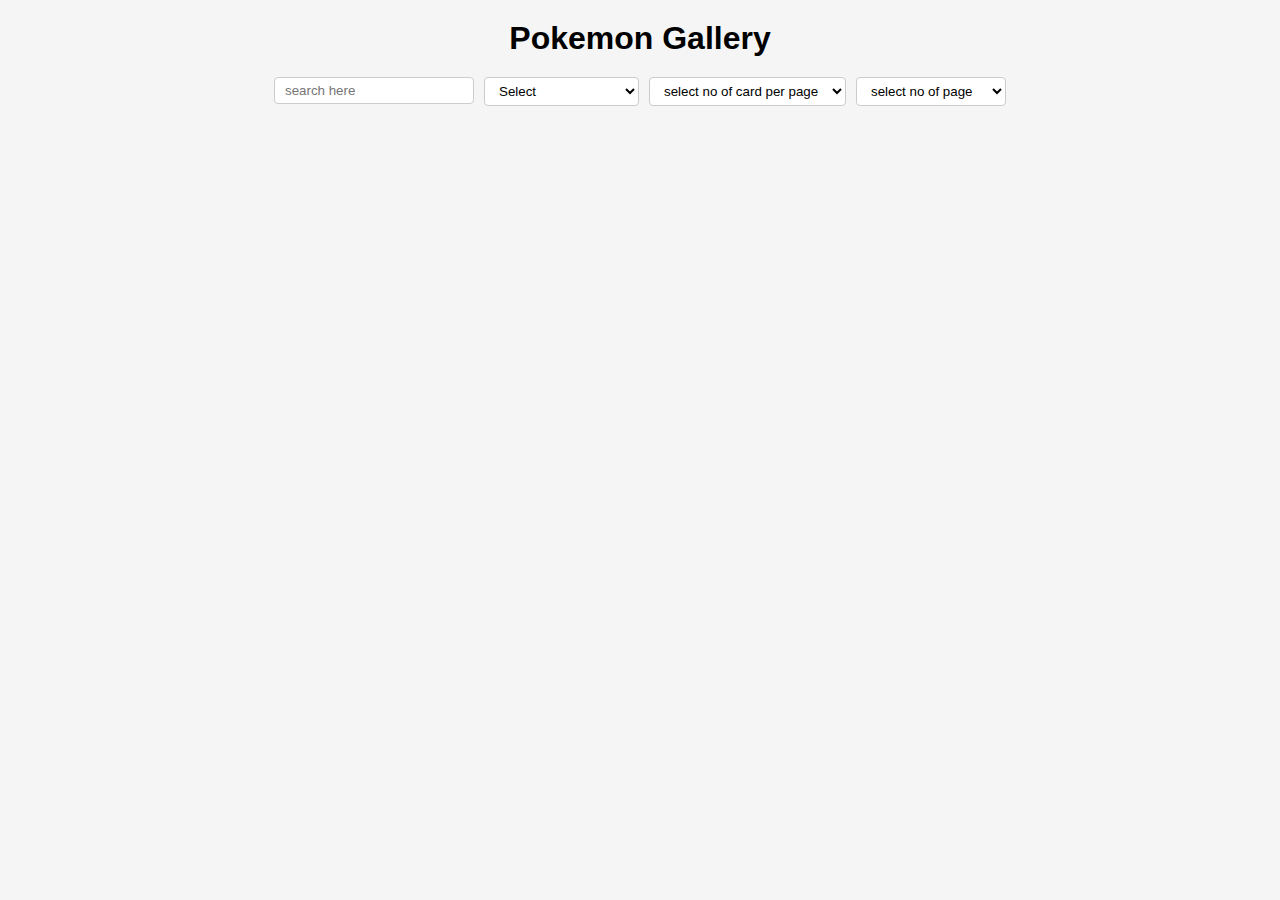
==== pagition with filter options/index.html @ f50016e3 "task 14" ====
<!-- <link rel="stylesheet" href="style.css"> -->
<!DOCTYPE html>
<html lang="en">
<head>
    <meta charset="UTF-8">
    <meta name="viewport" content="width=device-width, initial-scale=1.0">
    <title>Pokemon Gallery</title>
    <style>
        * {
            margin: 0;
            padding: 0;
            box-sizing: border-box;
        }

        body {
            font-family: Arial, sans-serif;
            padding: 20px;
            background-color: #f5f5f5;
            max-width: 1200px;
            margin: 0 auto;
        }

        .container {
            display: flex;
            flex-direction: column;
            align-items: center;
            width: 100%;
        }

        .header {
            text-align: center;
            margin-bottom: 20px;
            width: 100%;
        }

        .controls {
            display: flex;
            gap: 10px;
            margin-bottom: 20px;
            justify-content: center;
            flex-wrap: wrap;
            width: 100%;
        }

        .controls input,
        .controls select {
            padding: 5px 10px;
            border: 1px solid #ccc;
            border-radius: 4px;
            background-color: white;
        }

        .controls input {
            min-width: 200px;
        }

        .controls select {
            min-width: 150px;
        }

        .gallery {
            display: grid;
            grid-template-columns: repeat(auto-fill, minmax(200px, 1fr));
            gap: 20px;
            margin-bottom: 20px;
            width: 100%;
        }

        .card {
            background: white;
            border-radius: 8px;
            box-shadow: 0 2px 8px rgba(0,0,0,0.1);
            padding: 15px;
            text-align: center;
            transition: transform 0.2s;
        }

        .card:hover {
            transform: translateY(-2px);
            box-shadow: 0 4px 12px rgba(0,0,0,0.15);
        }

        .card img {
            width: 120px;
            height: 120px;
            object-fit: contain;
        }

        .pagination {
            display: flex;
            justify-content: center;
            gap: 5px;
            margin-top: 20px;
            flex-wrap: wrap;
            max-width: 800px;
            margin: 20px auto;
        }

        .pagination button {
            padding: 5px 10px;
            border: 1px solid #ddd;
            background: white;
            cursor: pointer;
            border-radius: 4px;
            min-width: 35px;
            transition: all 0.2s;
        }

        .pagination button.active {
            background: #007bff;
            color: white;
            border-color: #007bff;
        }

        .pagination button:hover:not(:disabled) {
            background: #f0f0f0;
        }

        .pagination button:disabled {
            background: #eee;
            cursor: not-allowed;
        }
    </style>
</head>
<body>
    <div class="container">
        <div class="header">
            <h1>Pokemon Gallery</h1>
        </div>

        <div class="controls">
            <div>
                <input type="text" id="search" placeholder="search here">
            </div>
            <div>
                <select id="sortOrder">
                    <option value="">Select</option>
                    <option value="height-low">Height: low to high</option>
                    <option value="height-high">Height: high to low</option>
                    <option value="weight-low">Weight: low to high</option>
                    <option value="weight-high">Weight: high to low</option>
                    <option value="order-low">Order: low to high</option>
                    <option value="order-high">Order: high to low</option>
                </select>
            </div>
            <div>
                <select id="perPage">
                    <option value="">select no of card per page</option>
                    <option value="5">5</option>
                    <option value="10">10</option>
                    <option value="15">15</option>
                    <option value="25">25</option>
                    <option value="50">50</option>
                    <option value="100">100</option>
                    <option value="120">120</option>
                </select>
            </div>
            <div>
                <select id="totalPages">
                    <option value="">select no of page</option>
                    <option value="120">120</option>
                    <option value="100">100</option>
                    <option value="50">50</option>
                    <option value="25">25</option>
                    <option value="15">15</option>
                    <option value="10">10</option>
                    <option value="5">5</option>
                </select>
            </div>
        </div>

        <div class="gallery" id="pokemonGallery"></div>
        <div class="pagination" id="pagination"></div>
    </div>

    <script src="script.js"></script>
</body>
</html>
---- pagition with filter options/style.css ----
* {
    margin: 0;
    padding: 0;
    box-sizing: border-box;
}

body {
    font-family: Arial, sans-serif;
    padding: 20px;
    background-color: #f5f5f5;
}

.header {
    text-align: center;
    margin-bottom: 20px;
}

.controls {
    display: flex;
    gap: 10px;
    margin-bottom: 20px;
    justify-content: center;
}

.controls input,
.controls select {
    padding: 5px 10px;
    border: 1px solid #ccc;
    border-radius: 4px;
    background-color: white;
}

.controls input {
    min-width: 200px;
}

.gallery {
    display: grid;
    grid-template-columns: repeat(auto-fill, minmax(200px, 1fr));
    gap: 20px;
    margin-bottom: 20px;
}

.card {
    background: white;
    border-radius: 8px;
    box-shadow: 0 2px 8px rgba(0,0,0,0.1);
    padding: 15px;
    text-align: center;
    transition: transform 0.2s;
}

.card:hover {
    transform: translateY(-2px);
    box-shadow: 0 4px 12px rgba(0,0,0,0.15);
}

.card img {
    width: 120px;
    height: 120px;
    object-fit: contain;
}

.pagination {
    display: flex;
    justify-content: center;
    gap: 5px;
    margin-top: 20px;
}

.pagination button {
    padding: 5px 10px;
    border: 1px solid #ddd;
    background: white;
    cursor: pointer;
    border-radius: 4px;
    min-width: 35px;
    transition: all 0.2s;
}

.pagination button.active {
    background: #007bff;
    color: white;
    border-color: #007bff;
}

.pagination button:hover:not(:disabled) {
    background: #f0f0f0;
}

.pagination button:disabled {
    background: #eee;
    cursor: not-allowed;
}

.field-label {
    font-size: 14px;
    margin-bottom: 4px;
    color: #666;
}
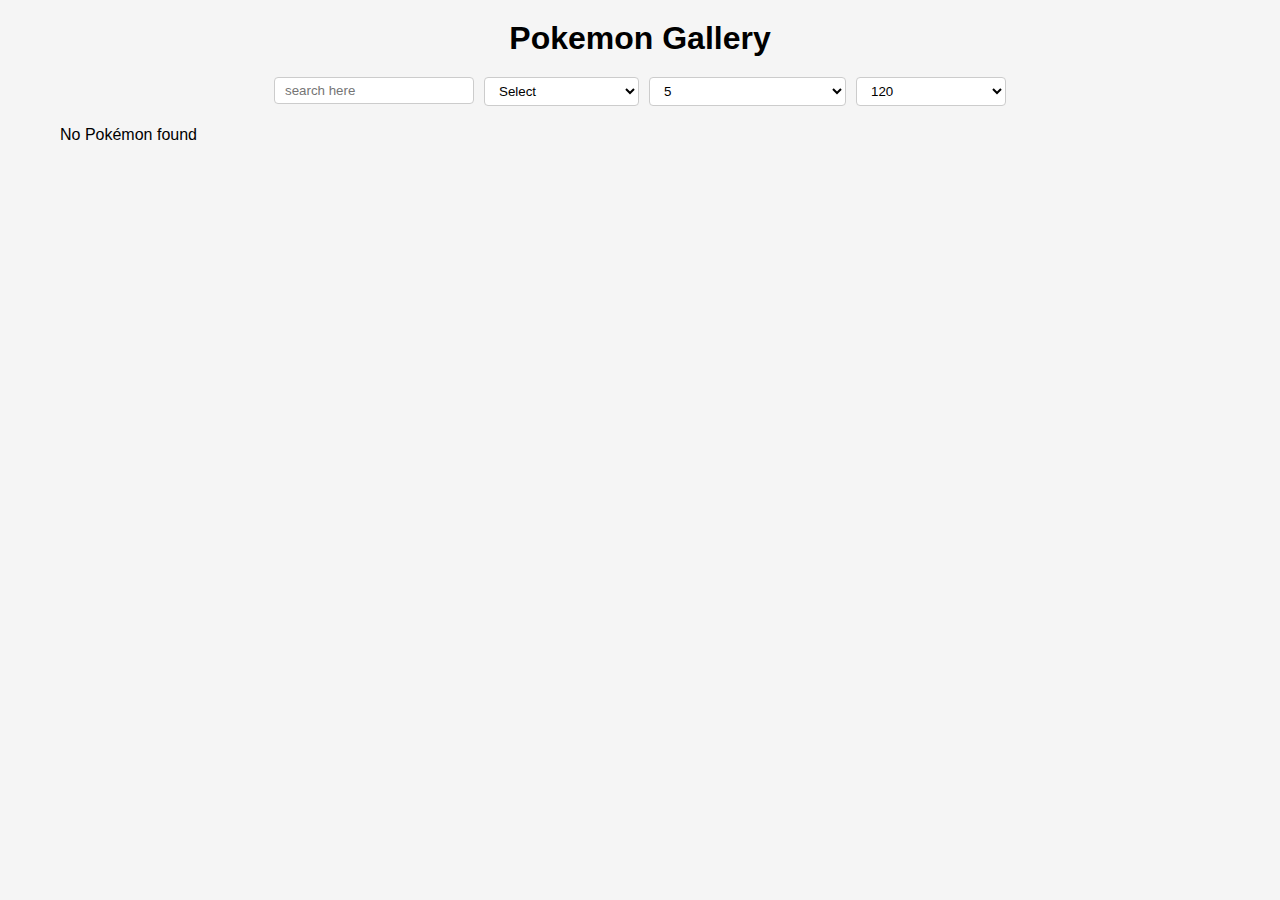
==== commit 3d340594: "task 15" ====
--- a/pagition with filter options/index.html
+++ b/pagition with filter options/index.html
@@ -1,127 +1,14 @@
 <!-- <link rel="stylesheet" href="style.css"> -->
 <!DOCTYPE html>
 <html lang="en">
+
 <head>
     <meta charset="UTF-8">
     <meta name="viewport" content="width=device-width, initial-scale=1.0">
-    <title>Pokemon Gallery</title>
-    <style>
-        * {
-            margin: 0;
-            padding: 0;
-            box-sizing: border-box;
-        }
+    <title>Pagination Pokemon Gallery</title>
+    <link rel="stylesheet" href="style.css">
+</head>
 
-        body {
-            font-family: Arial, sans-serif;
-            padding: 20px;
-            background-color: #f5f5f5;
-            max-width: 1200px;
-            margin: 0 auto;
-        }
-
-        .container {
-            display: flex;
-            flex-direction: column;
-            align-items: center;
-            width: 100%;
-        }
-
-        .header {
-            text-align: center;
-            margin-bottom: 20px;
-            width: 100%;
-        }
-
-        .controls {
-            display: flex;
-            gap: 10px;
-            margin-bottom: 20px;
-            justify-content: center;
-            flex-wrap: wrap;
-            width: 100%;
-        }
-
-        .controls input,
-        .controls select {
-            padding: 5px 10px;
-            border: 1px solid #ccc;
-            border-radius: 4px;
-            background-color: white;
-        }
-
-        .controls input {
-            min-width: 200px;
-        }
-
-        .controls select {
-            min-width: 150px;
-        }
-
-        .gallery {
-            display: grid;
-            grid-template-columns: repeat(auto-fill, minmax(200px, 1fr));
-            gap: 20px;
-            margin-bottom: 20px;
-            width: 100%;
-        }
-
-        .card {
-            background: white;
-            border-radius: 8px;
-            box-shadow: 0 2px 8px rgba(0,0,0,0.1);
-            padding: 15px;
-            text-align: center;
-            transition: transform 0.2s;
-        }
-
-        .card:hover {
-            transform: translateY(-2px);
-            box-shadow: 0 4px 12px rgba(0,0,0,0.15);
-        }
-
-        .card img {
-            width: 120px;
-            height: 120px;
-            object-fit: contain;
-        }
-
-        .pagination {
-            display: flex;
-            justify-content: center;
-            gap: 5px;
-            margin-top: 20px;
-            flex-wrap: wrap;
-            max-width: 800px;
-            margin: 20px auto;
-        }
-
-        .pagination button {
-            padding: 5px 10px;
-            border: 1px solid #ddd;
-            background: white;
-            cursor: pointer;
-            border-radius: 4px;
-            min-width: 35px;
-            transition: all 0.2s;
-        }
-
-        .pagination button.active {
-            background: #007bff;
-            color: white;
-            border-color: #007bff;
-        }
-
-        .pagination button:hover:not(:disabled) {
-            background: #f0f0f0;
-        }
-
-        .pagination button:disabled {
-            background: #eee;
-            cursor: not-allowed;
-        }
-    </style>
-</head>
 <body>
     <div class="container">
         <div class="header">
@@ -158,21 +45,23 @@
             <div>
                 <select id="totalPages">
                     <option value="">select no of page</option>
+                    <option value="5">5</option>
+                    <option value="10">10</option>
+                    <option value="15">15</option>
+                    <option value="25">25</option>
+                    <option value="50">50</option>
+                    <option value="100">100</option>
                     <option value="120">120</option>
-                    <option value="100">100</option>
-                    <option value="50">50</option>
-                    <option value="25">25</option>
-                    <option value="15">15</option>
-                    <option value="10">10</option>
-                    <option value="5">5</option>
                 </select>
             </div>
         </div>
 
         <div class="gallery" id="pokemonGallery"></div>
+        
         <div class="pagination" id="pagination"></div>
     </div>
 
     <script src="script.js"></script>
 </body>
+
 </html>--- a/pagition with filter options/style.css
+++ b/pagition with filter options/style.css
@@ -3,16 +3,25 @@
     padding: 0;
     box-sizing: border-box;
 }
-
 body {
     font-family: Arial, sans-serif;
     padding: 20px;
     background-color: #f5f5f5;
+    max-width: 1200px;
+    margin: 0 auto;
+}
+
+.container {
+    display: flex;
+    flex-direction: column;
+    align-items: center;
+    width: 100%;
 }
 
 .header {
     text-align: center;
     margin-bottom: 20px;
+    width: 100%;
 }
 
 .controls {
@@ -20,6 +29,8 @@
     gap: 10px;
     margin-bottom: 20px;
     justify-content: center;
+    flex-wrap: wrap;
+    width: 100%;
 }
 
 .controls input,
@@ -34,11 +45,16 @@
     min-width: 200px;
 }
 
+.controls select {
+    min-width: 150px;
+}
+
 .gallery {
     display: grid;
     grid-template-columns: repeat(auto-fill, minmax(200px, 1fr));
     gap: 20px;
     margin-bottom: 20px;
+    width: 100%;
 }
 
 .card {
@@ -51,7 +67,7 @@
 }
 
 .card:hover {
-    transform: translateY(-2px);
+    transform: translateY(2px);
     box-shadow: 0 4px 12px rgba(0,0,0,0.15);
 }
 
@@ -66,6 +82,9 @@
     justify-content: center;
     gap: 5px;
     margin-top: 20px;
+    flex-wrap: wrap;
+    max-width: 800px;
+    margin: 20px auto;
 }
 
 .pagination button {
@@ -92,9 +111,7 @@
     background: #eee;
     cursor: not-allowed;
 }
-
-.field-label {
-    font-size: 14px;
-    margin-bottom: 4px;
-    color: #666;
+.pokemon-info{
+    text-align: left;
+    margin-left: 20px;
 }--- a/pagition with filter options/style.css
+++ b/pagition with filter options/style.css
@@ -3,16 +3,25 @@
     padding: 0;
     box-sizing: border-box;
 }
-
 body {
     font-family: Arial, sans-serif;
     padding: 20px;
     background-color: #f5f5f5;
+    max-width: 1200px;
+    margin: 0 auto;
+}
+
+.container {
+    display: flex;
+    flex-direction: column;
+    align-items: center;
+    width: 100%;
 }
 
 .header {
     text-align: center;
     margin-bottom: 20px;
+    width: 100%;
 }
 
 .controls {
@@ -20,6 +29,8 @@
     gap: 10px;
     margin-bottom: 20px;
     justify-content: center;
+    flex-wrap: wrap;
+    width: 100%;
 }
 
 .controls input,
@@ -34,11 +45,16 @@
     min-width: 200px;
 }
 
+.controls select {
+    min-width: 150px;
+}
+
 .gallery {
     display: grid;
     grid-template-columns: repeat(auto-fill, minmax(200px, 1fr));
     gap: 20px;
     margin-bottom: 20px;
+    width: 100%;
 }
 
 .card {
@@ -51,7 +67,7 @@
 }
 
 .card:hover {
-    transform: translateY(-2px);
+    transform: translateY(2px);
     box-shadow: 0 4px 12px rgba(0,0,0,0.15);
 }
 
@@ -66,6 +82,9 @@
     justify-content: center;
     gap: 5px;
     margin-top: 20px;
+    flex-wrap: wrap;
+    max-width: 800px;
+    margin: 20px auto;
 }
 
 .pagination button {
@@ -92,9 +111,7 @@
     background: #eee;
     cursor: not-allowed;
 }
-
-.field-label {
-    font-size: 14px;
-    margin-bottom: 4px;
-    color: #666;
+.pokemon-info{
+    text-align: left;
+    margin-left: 20px;
 }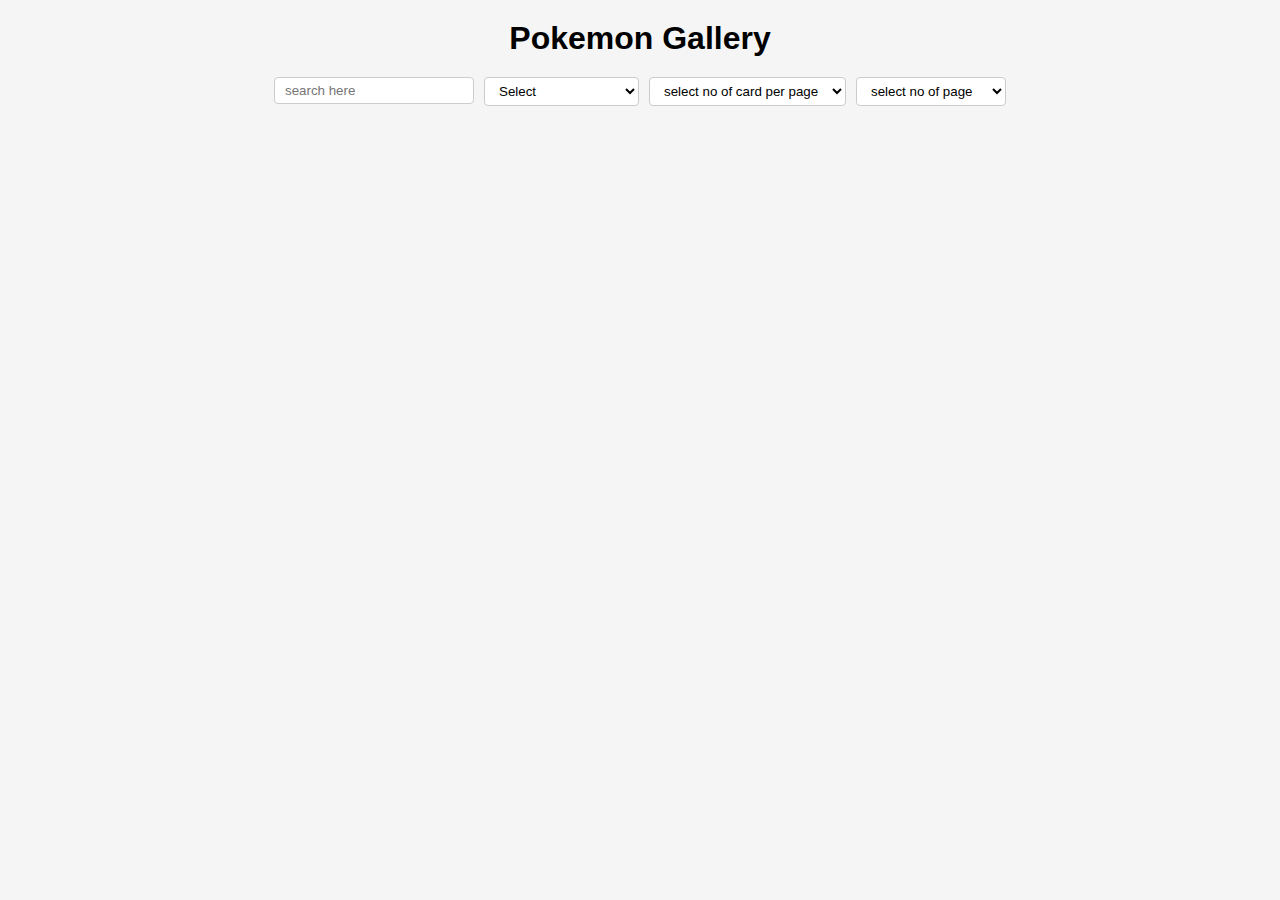
==== commit 249bbe6e: "task" ====
--- a/pagition with filter options/index.html
+++ b/pagition with filter options/index.html
@@ -1,14 +1,127 @@
 <!-- <link rel="stylesheet" href="style.css"> -->
 <!DOCTYPE html>
 <html lang="en">
-
 <head>
     <meta charset="UTF-8">
     <meta name="viewport" content="width=device-width, initial-scale=1.0">
-    <title>Pagination Pokemon Gallery</title>
-    <link rel="stylesheet" href="style.css">
+    <title>Pokemon Gallery</title>
+    <style>
+        * {
+            margin: 0;
+            padding: 0;
+            box-sizing: border-box;
+        }
+
+        body {
+            font-family: Arial, sans-serif;
+            padding: 20px;
+            background-color: #f5f5f5;
+            max-width: 1200px;
+            margin: 0 auto;
+        }
+
+        .container {
+            display: flex;
+            flex-direction: column;
+            align-items: center;
+            width: 100%;
+        }
+
+        .header {
+            text-align: center;
+            margin-bottom: 20px;
+            width: 100%;
+        }
+
+        .controls {
+            display: flex;
+            gap: 10px;
+            margin-bottom: 20px;
+            justify-content: center;
+            flex-wrap: wrap;
+            width: 100%;
+        }
+
+        .controls input,
+        .controls select {
+            padding: 5px 10px;
+            border: 1px solid #ccc;
+            border-radius: 4px;
+            background-color: white;
+        }
+
+        .controls input {
+            min-width: 200px;
+        }
+
+        .controls select {
+            min-width: 150px;
+        }
+
+        .gallery {
+            display: grid;
+            grid-template-columns: repeat(auto-fill, minmax(200px, 1fr));
+            gap: 20px;
+            margin-bottom: 20px;
+            width: 100%;
+        }
+
+        .card {
+            background: white;
+            border-radius: 8px;
+            box-shadow: 0 2px 8px rgba(0,0,0,0.1);
+            padding: 15px;
+            text-align: center;
+            transition: transform 0.2s;
+        }
+
+        .card:hover {
+            transform: translateY(-2px);
+            box-shadow: 0 4px 12px rgba(0,0,0,0.15);
+        }
+
+        .card img {
+            width: 120px;
+            height: 120px;
+            object-fit: contain;
+        }
+
+        .pagination {
+            display: flex;
+            justify-content: center;
+            gap: 5px;
+            margin-top: 20px;
+            flex-wrap: wrap;
+            max-width: 800px;
+            margin: 20px auto;
+        }
+
+        .pagination button {
+            padding: 5px 10px;
+            border: 1px solid #ddd;
+            background: white;
+            cursor: pointer;
+            border-radius: 4px;
+            min-width: 35px;
+            transition: all 0.2s;
+        }
+
+        .pagination button.active {
+            background: #007bff;
+            color: white;
+            border-color: #007bff;
+        }
+
+        .pagination button:hover:not(:disabled) {
+            background: #f0f0f0;
+        }
+
+        .pagination button:disabled {
+            background: #eee;
+            cursor: not-allowed;
+        }
+    </style>
 </head>
-
 <body>
     <div class="container">
         <div class="header">
@@ -45,23 +158,21 @@
             <div>
                 <select id="totalPages">
                     <option value="">select no of page</option>
+                    <option value="120">120</option>
+                    <option value="100">100</option>
+                    <option value="50">50</option>
+                    <option value="25">25</option>
+                    <option value="15">15</option>
+                    <option value="10">10</option>
                     <option value="5">5</option>
-                    <option value="10">10</option>
-                    <option value="15">15</option>
-                    <option value="25">25</option>
-                    <option value="50">50</option>
-                    <option value="100">100</option>
-                    <option value="120">120</option>
                 </select>
             </div>
         </div>
 
         <div class="gallery" id="pokemonGallery"></div>
-        
         <div class="pagination" id="pagination"></div>
     </div>
 
     <script src="script.js"></script>
 </body>
-
 </html>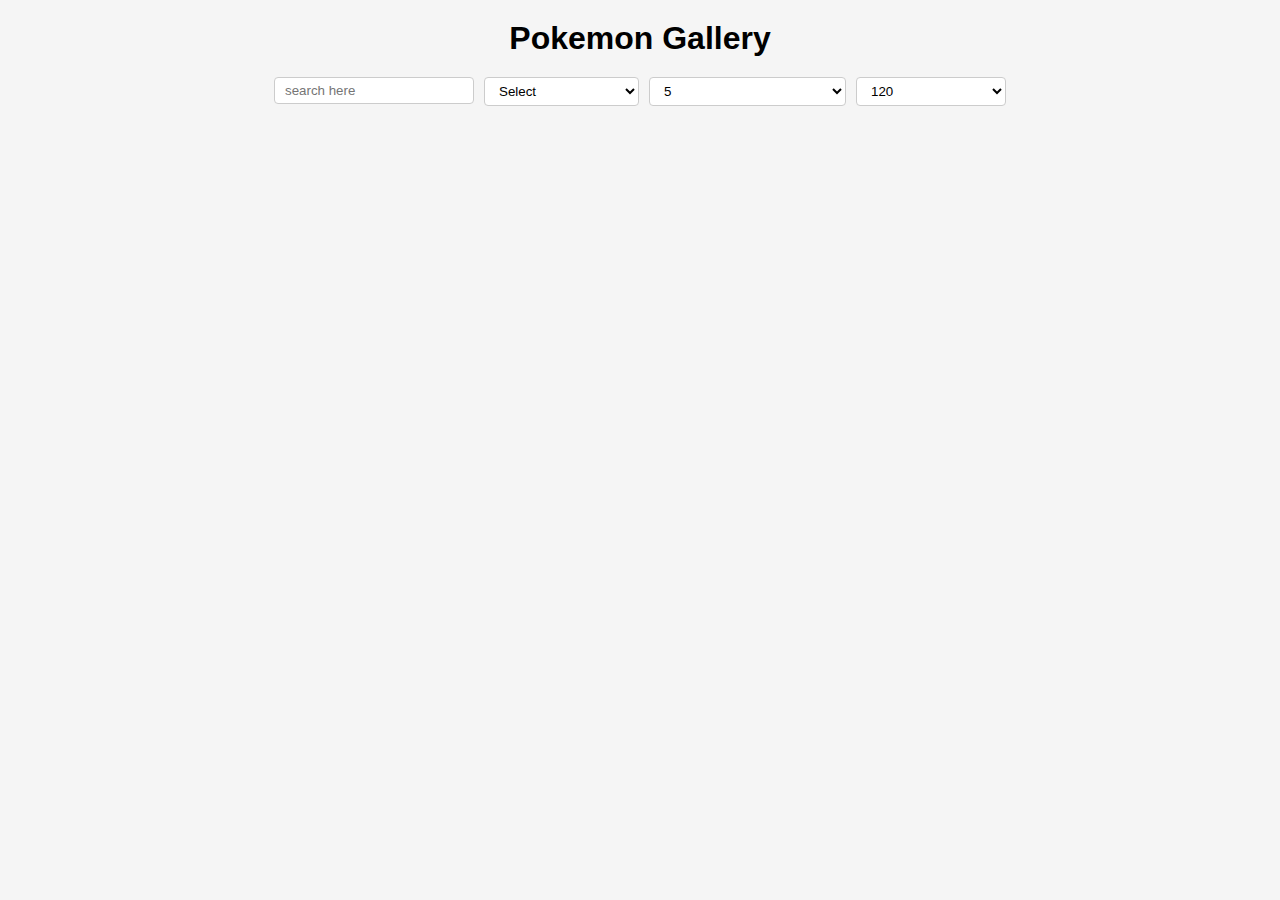
==== commit b9204f3f: "form" ====
--- a/pagition with filter options/index.html
+++ b/pagition with filter options/index.html
@@ -1,127 +1,14 @@
 <!-- <link rel="stylesheet" href="style.css"> -->
 <!DOCTYPE html>
 <html lang="en">
+
 <head>
     <meta charset="UTF-8">
     <meta name="viewport" content="width=device-width, initial-scale=1.0">
-    <title>Pokemon Gallery</title>
-    <style>
-        * {
-            margin: 0;
-            padding: 0;
-            box-sizing: border-box;
-        }
+    <title>Pagination Pokemon Gallery</title>
+    <link rel="stylesheet" href="style.css">
+</head>
 
-        body {
-            font-family: Arial, sans-serif;
-            padding: 20px;
-            background-color: #f5f5f5;
-            max-width: 1200px;
-            margin: 0 auto;
-        }
-
-        .container {
-            display: flex;
-            flex-direction: column;
-            align-items: center;
-            width: 100%;
-        }
-
-        .header {
-            text-align: center;
-            margin-bottom: 20px;
-            width: 100%;
-        }
-
-        .controls {
-            display: flex;
-            gap: 10px;
-            margin-bottom: 20px;
-            justify-content: center;
-            flex-wrap: wrap;
-            width: 100%;
-        }
-
-        .controls input,
-        .controls select {
-            padding: 5px 10px;
-            border: 1px solid #ccc;
-            border-radius: 4px;
-            background-color: white;
-        }
-
-        .controls input {
-            min-width: 200px;
-        }
-
-        .controls select {
-            min-width: 150px;
-        }
-
-        .gallery {
-            display: grid;
-            grid-template-columns: repeat(auto-fill, minmax(200px, 1fr));
-            gap: 20px;
-            margin-bottom: 20px;
-            width: 100%;
-        }
-
-        .card {
-            background: white;
-            border-radius: 8px;
-            box-shadow: 0 2px 8px rgba(0,0,0,0.1);
-            padding: 15px;
-            text-align: center;
-            transition: transform 0.2s;
-        }
-
-        .card:hover {
-            transform: translateY(-2px);
-            box-shadow: 0 4px 12px rgba(0,0,0,0.15);
-        }
-
-        .card img {
-            width: 120px;
-            height: 120px;
-            object-fit: contain;
-        }
-
-        .pagination {
-            display: flex;
-            justify-content: center;
-            gap: 5px;
-            margin-top: 20px;
-            flex-wrap: wrap;
-            max-width: 800px;
-            margin: 20px auto;
-        }
-
-        .pagination button {
-            padding: 5px 10px;
-            border: 1px solid #ddd;
-            background: white;
-            cursor: pointer;
-            border-radius: 4px;
-            min-width: 35px;
-            transition: all 0.2s;
-        }
-
-        .pagination button.active {
-            background: #007bff;
-            color: white;
-            border-color: #007bff;
-        }
-
-        .pagination button:hover:not(:disabled) {
-            background: #f0f0f0;
-        }
-
-        .pagination button:disabled {
-            background: #eee;
-            cursor: not-allowed;
-        }
-    </style>
-</head>
 <body>
     <div class="container">
         <div class="header">
@@ -156,23 +43,35 @@
                 </select>
             </div>
             <div>
+                <!-- <select id="totalPages">
+                    <option value="">select no of page</option>
+                    <option value="5">5</option>
+                    <option value="10">10</option>
+                    <option value="15">15</option>
+                    <option value="25">25</option>
+                    <option value="50">50</option>
+                    <option value="100">100</option>
+                    <option value="120">120</option>
+                </select> -->
                 <select id="totalPages">
                     <option value="">select no of page</option>
+                    <option value="5">5</option>
+                    <option value="10">10</option>
+                    <option value="15">15</option>
+                    <option value="25">25</option>
+                    <option value="50">50</option>
+                    <option value="100">100</option>
                     <option value="120">120</option>
-                    <option value="100">100</option>
-                    <option value="50">50</option>
-                    <option value="25">25</option>
-                    <option value="15">15</option>
-                    <option value="10">10</option>
-                    <option value="5">5</option>
                 </select>
             </div>
         </div>
 
         <div class="gallery" id="pokemonGallery"></div>
+        
         <div class="pagination" id="pagination"></div>
     </div>
 
     <script src="script.js"></script>
 </body>
+
 </html>